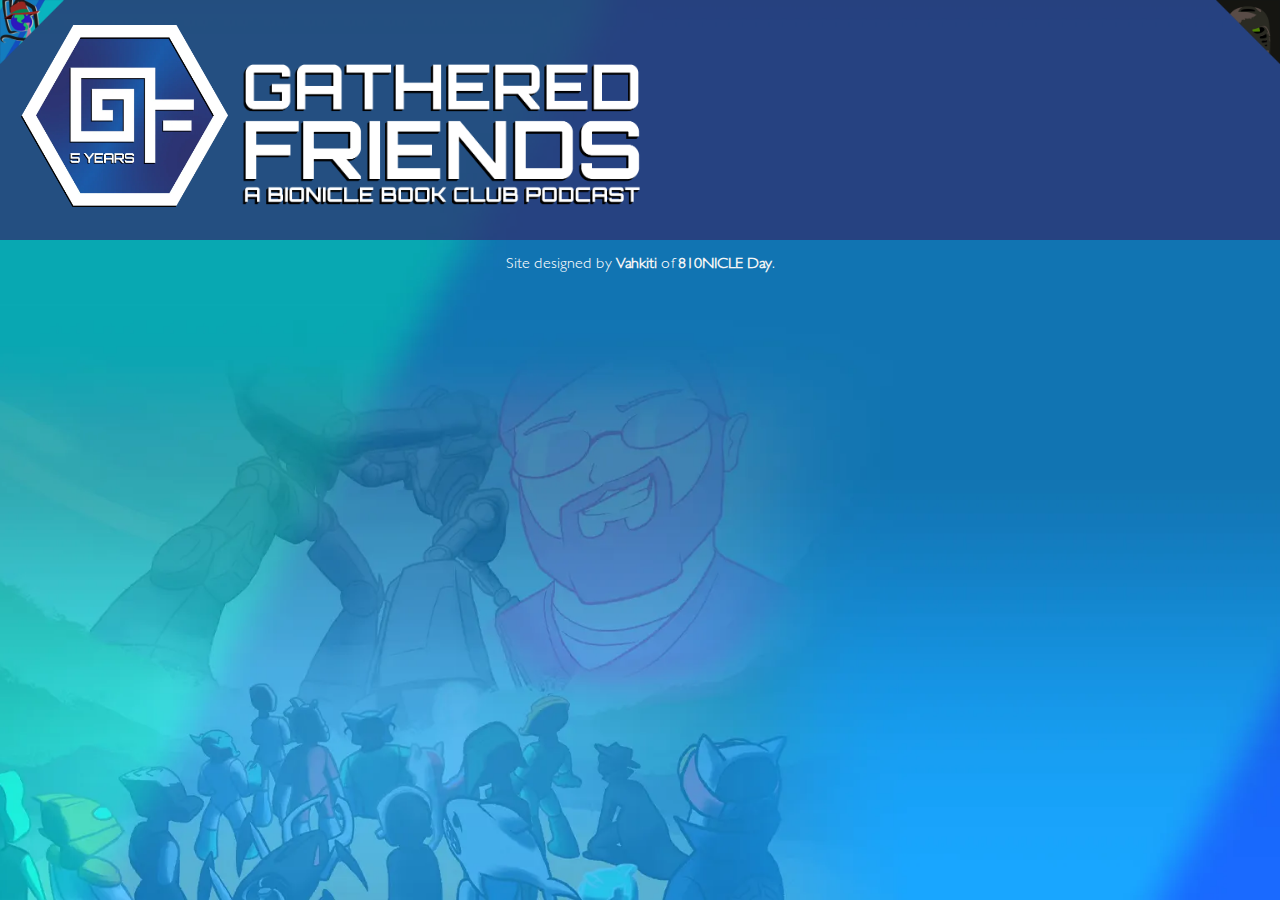
==== home/index.html @ d6a52dad "Minor code cleanup" ====
<!DOCTYPE html>
<html lang="en">
	<head>
		<meta charset="UTF-8">
		<meta http-equiv="X-UA-Compatible" content="IE=edge">
		<meta name="viewport" content="width=device-width, initial-scale=1.0">
		<!-- STANDARD -->
		<meta property="og:url" content="https://gatheredfriends.com/" / >
		<meta property="og:type" content="website" />
		<meta property="og:title" content="Gathered Friends" />
		<meta property="og:description" content="A BIONICLE Book Club Podcast" />
		<meta property="og:image" content="img/ogp.jpg" / >
		<meta property="og:image:alt" content="Gathered Friends" />
		<meta name="theme-color" content="#313320">
		<!-- TWITTER -->
		<meta name="twitter:card" content="summary_large_image" />
		<meta name="twitter:title" content="Gathered Friends" />
		<meta name="twitter:description" content="A BIONICLE Book Club Podcast" />
		<meta name="twitter:image" content="img/ogp.jpg" />
		<meta name="twitter:image:alt" content="Gathered Friends" />
		<!-- END OF OGP DATA -->
		<link rel="stylesheet" type="text/css" href="../css/main.css">
		<link rel="icon" type="image/x-icon" href="../img/favicon.ico">
		<title>Gathered Friends - Home</title>
	</head>
	<body>
		<a id="bh-logo-wrapper" href="https://linktr.ee/TheBeaverhouse" target="_blank">
			<img id="bh-logo" alt="The Beaverhouse" title="The Beaverhouse Linktree" src="../img/chips/bh.webp" width="64" height="64" style="z-index: 100;">
		</a>
		<a id="mod-logo-wrapper" href="https://linktr.ee/MaskofDestiny" target="_blank">
			<img id="mod-logo" alt="Mask of Destiny" title="Mask of Destiny Linktree" src="../img/chips/mod.webp" width="64" height="64" style="z-index: 100;">
		</a>
		<header>
			<div class="headerbox"></div>
			<div class="headerimg">
				<img class="logo" src="../img/GF5th-IconTrans.webp">
				<img class="logotext" src="../img/GF5th-Text.webp">
			</div>
		</header>
		<main>
			
		</main>
		<footer>
			<p>Site designed by <a href="https://linktr.ee/Vahkiti" target="_blank">Vahkiti</a> of <a href="https://810nicleday.com/" target="_blank">810NICLE Day</a>.</p>
		</footer>
		<script src="js/jquery/jquery-3.6.0.min.js"></script>
		<script src="js/jquery/jquery-ui-1.13.0/jquery-ui.min.js"></script>
		<script src="js/zoom.js"></script>
	</body>
</html>
---- css/main.css ----
/*********
 * FONTS *
 *********/


@font-face {
    font-family: 'Orbitron';
    src: url('../fonts/Orbitron-Bold.woff2') format('woff2'), url('../fonts/Orbitron-Bold.woff') format('woff');
    font-weight: bold;
}


@font-face {
    font-family: 'Gill Sans Std';
    src: url('../fonts/GillSansStd-Light.woff2') format('woff2'), url('../fonts/GillSansStd-Light.woff') format('woff');
}


@font-face {
    font-family: 'Matoran';
    src: url('../fonts/BIONRG__.woff2') format('woff2'), url('../fonts/BIONRG__.woff') format('woff');
}


.Orbitron {
    font-family: 'Orbitron', Helvetica Now, Helvetica, Arial, sans-serif;
}


.matoran {
    font-family: 'Matoran', 'Gill Sans Std', Helvetica Now, Helvetica, Arial, sans-serif;
}


/*************
 * END FONTS *
 *************/


/*************
 * UNIVERSAL *
 *************/


* {
  scrollbar-width: thin;
  scrollbar-color: rgb(255, 255, 255) rgb(45, 50, 112);
}


/* Chrome, Edge, and Safari */
*::-webkit-scrollbar {
  width: 10px;
}


*::-webkit-scrollbar-track {
  background: rgb(45, 50, 112);
}


*::-webkit-scrollbar-thumb {
  background-color: rgb(255, 255, 255);
  border-radius: 20px;
  border: 3px solid rgb(45, 50, 112);
}


* {
    font-family: 'Gill Sans Std', Helvetica Now, Helvetica, Arial, sans-serif;
}


.headerbox {
	background: #2d3270;
	opacity: 0.75;
	max-width: 100vw;
	padding: 120px;
	position: relative;
}


.headerimg {
	margin-top: -240px;
	padding: 15px;
	height: 210px;
	display: flex;
	position: absolute;
}


.headerimg img {
	object-fit: contain;
}


.logo {
	padding: 1%;
	max-width: 75%;
	min-width: 20%;
	height: 90%;
}


.logotext {
	padding: 1%;
	margin-top: 3%;
	max-width: 100%;
	min-width: 50%;
	height: 90%;
}


body {
  background-image: url("../img/Background.webp");
  background-repeat: no-repeat;
  background-position: center;
  background-attachment: fixed;
  background-size: cover;
  margin: 0rem;
  box-sizing: border-box;
}


video {
  object-fit: cover;
  width: 100vw;
  height: 100vh;
  position: fixed;
  top: 0;
  left: 0;
  z-index: -100;
}


main {
    margin: auto;
    max-width: 80vw;
    color: whitesmoke;
    display: flex;
    flex-direction: column;
}


main h1,
main h2,
main h3,
main h1 a,
main h2 a,
main h2 span,
main h3 a,
main h3 em {
    font-family: 'Orbitron';
    letter-spacing: 0.125em;
    text-shadow: -3px 3px 0px rgb(0, 0, 0);
    text-transform: uppercase;
}



main h3 {
    text-shadow: -2px 2px 0px rgb(0, 0, 0);
}


h2 span.disabled {
    color: lightgray;
    user-select: none;
}


main h1,
main h2,
main h4 {
    margin: 0em;
    text-align: center;
}


main h1.title {
    font-size: 3em;
}


main h1.separate {
    margin-top: 0.5em;
}


main table {
    margin-top: 1em;
}


main section {
    margin: 1.5em 0em;
    display: flex;
    flex-flow: row nowrap;
    align-items: center;
    gap: 1em;
}


hr {
    margin: 0.75em 0em 0.5em 0em;
    margin-left: auto;
    margin-right: auto;
    width: 66vw;
    max-width: 800px;
    border: 1px solid white;
    box-shadow: -2.5px 2.5px 0px rgb(0, 0, 0);
}


div h2 {
    text-align: left;
}


div h3 {
    margin: 0em;
}


div p {
    margin: 0.375em 0em;
}


main section:nth-of-type(even) {
    flex-flow: row-reverse nowrap;
}


main section:nth-of-type(odd),
main section:nth-of-type(odd) h2,
main section:nth-of-type(odd) h3,
main section:nth-of-type(odd) h3 a,
main section:nth-of-type(odd) p {
    text-align: right;
}


/*****************
 * END UNIVERSAL *
 *****************/


main section.social {
    margin: 0em;
    margin-top: 1em;
    justify-content: center;
    gap: 2em;
}


main section.social a img {
    max-width: 2em;
}


main section div {
    min-width: calc(60% - 1em);
}


main section p {
    font-size: larger;
}


a {
	color: whitesmoke;
    font-weight: bolder;
    text-decoration: none;
    transition: all .2s ease-in-out;
}


a:hover {
    color: lightgray;
}


a:active {
    color: darkgray;
}


body .zoom {
    display: flex;
    opacity: 0%;
    position: fixed;
    top: 0px;
    left: 0px;
    height: 100%;
    width: 100%;
    background-color: rgba(0, 0, 0, 0.875);
    z-index: 20;

    flex-direction: column;
    justify-content: center;
    align-items: center;
    flex-grow: none;
}


.zoom p {
    font-family: "Gill Sans Std", Helvetica Now, Helvetica, Arial, sans-serif;
    margin: 0.25em;
    padding: 0.25em;
    text-align: center;
    background-color: rgba(0, 0, 0, 0.75);
    font-weight: bold;
    color: white;
    text-transform: uppercase;
    letter-spacing: 0.1875em;
    box-shadow: 0em 0em 0.25em 0.25em rgba(0, 0, 0, 0);
}


.zoom img {
    max-height: 90vh;
    max-width: 90vw;
    border-radius: 0.25em;
    margin: 0.5em;
}


span.exitSpan {
    position: absolute;
    top: 1em;
    right: 1.5em;
    max-width: 1em;
    max-height: 1em;
    font-size: 2em;
    line-height: 1em;
    border-radius: 50%;
    cursor: pointer;
    color: whitesmoke;
    transition: all 0.2s ease-in-out;
    opacity: 0.75;
}


span.exitSpan:hover {
    color: lightgray;
    transform: scale(1.03125);
}


span.exitSpan:active {
    color: darkgray;
    transform: scale(0.9875);
}

.container {
  position: relative;
  width: 100%;
  overflow: hidden;
  padding-top: 56.25%; /* 16:9 Aspect Ratio */
}

.responsive-iframe {
  padding-top: 7%;
  padding-left: 10%;
  padding-right: 10%;
  padding-bottom: 10%;
  position: absolute;
  top: 0;
  left: 0;
  bottom: 0;
  right: 0;
  width: 75%;
  height: 75%;
  border: none;
}


#bh-logo,
#mod-logo {
    position: fixed;
}


#bh-logo:hover,
#bh-logo:active,
#mod-logo:hover,
#mod-logo:active {
    cursor: pointer;
    filter: brightness(.75);
}


#bh-logo {
    top: 0;
    left: 0;
}


#mod-logo {
    top: 0;
    right: 0;
}


footer {
    margin: 0em;
    text-align: center;
    color: white;
}


div.center {
  text-align: center;
}
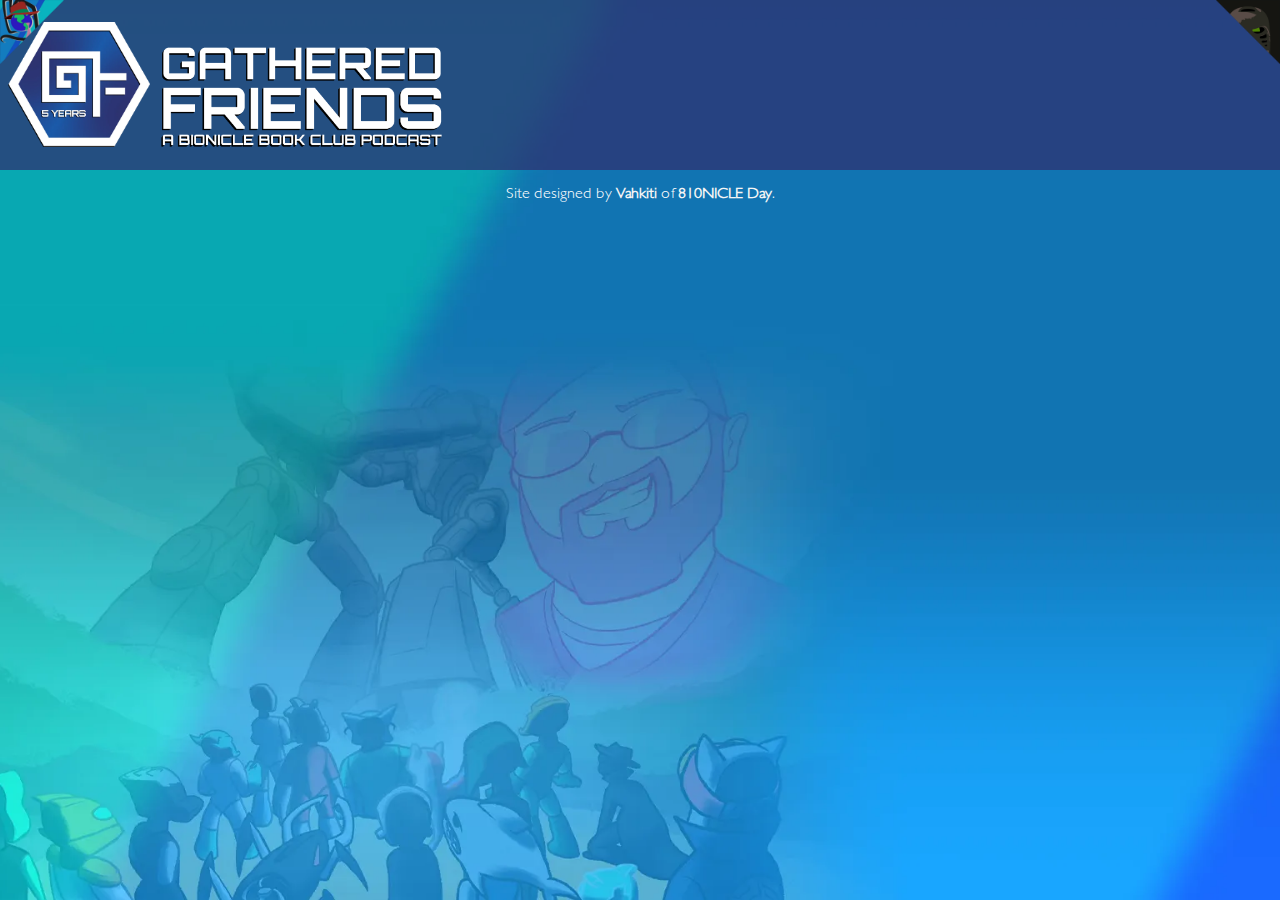
==== commit f71c6ced: "Update CSS" ====
--- a/home/index.html
+++ b/home/index.html
@@ -1,50 +1,56 @@
 <!DOCTYPE html>
 <html lang="en">
-	<head>
-		<meta charset="UTF-8">
-		<meta http-equiv="X-UA-Compatible" content="IE=edge">
-		<meta name="viewport" content="width=device-width, initial-scale=1.0">
-		<!-- STANDARD -->
-		<meta property="og:url" content="https://gatheredfriends.com/" / >
-		<meta property="og:type" content="website" />
-		<meta property="og:title" content="Gathered Friends" />
-		<meta property="og:description" content="A BIONICLE Book Club Podcast" />
-		<meta property="og:image" content="img/ogp.jpg" / >
-		<meta property="og:image:alt" content="Gathered Friends" />
-		<meta name="theme-color" content="#313320">
-		<!-- TWITTER -->
-		<meta name="twitter:card" content="summary_large_image" />
-		<meta name="twitter:title" content="Gathered Friends" />
-		<meta name="twitter:description" content="A BIONICLE Book Club Podcast" />
-		<meta name="twitter:image" content="img/ogp.jpg" />
-		<meta name="twitter:image:alt" content="Gathered Friends" />
-		<!-- END OF OGP DATA -->
-		<link rel="stylesheet" type="text/css" href="../css/main.css">
-		<link rel="icon" type="image/x-icon" href="../img/favicon.ico">
-		<title>Gathered Friends - Home</title>
-	</head>
-	<body>
-		<a id="bh-logo-wrapper" href="https://linktr.ee/TheBeaverhouse" target="_blank">
-			<img id="bh-logo" alt="The Beaverhouse" title="The Beaverhouse Linktree" src="../img/chips/bh.webp" width="64" height="64" style="z-index: 100;">
-		</a>
-		<a id="mod-logo-wrapper" href="https://linktr.ee/MaskofDestiny" target="_blank">
-			<img id="mod-logo" alt="Mask of Destiny" title="Mask of Destiny Linktree" src="../img/chips/mod.webp" width="64" height="64" style="z-index: 100;">
-		</a>
-		<header>
-			<div class="headerbox"></div>
-			<div class="headerimg">
-				<img class="logo" src="../img/GF5th-IconTrans.webp">
-				<img class="logotext" src="../img/GF5th-Text.webp">
-			</div>
-		</header>
-		<main>
-			
-		</main>
-		<footer>
-			<p>Site designed by <a href="https://linktr.ee/Vahkiti" target="_blank">Vahkiti</a> of <a href="https://810nicleday.com/" target="_blank">810NICLE Day</a>.</p>
-		</footer>
-		<script src="js/jquery/jquery-3.6.0.min.js"></script>
-		<script src="js/jquery/jquery-ui-1.13.0/jquery-ui.min.js"></script>
-		<script src="js/zoom.js"></script>
-	</body>
+
+<head>
+	<meta charset="UTF-8">
+	<meta http-equiv="X-UA-Compatible" content="IE=edge">
+	<meta name="viewport" content="width=device-width, initial-scale=1.0">
+	<!-- STANDARD -->
+	<meta property="og:url" content="https://gatheredfriends.com/" />
+	<meta property="og:type" content="website" />
+	<meta property="og:title" content="Gathered Friends" />
+	<meta property="og:description" content="A BIONICLE Book Club Podcast" />
+	<meta property="og:image" content="img/ogp.jpg" />
+	<meta property="og:image:alt" content="Gathered Friends" />
+	<meta name="theme-color" content="#313320">
+	<!-- TWITTER -->
+	<meta name="twitter:card" content="summary_large_image" />
+	<meta name="twitter:title" content="Gathered Friends" />
+	<meta name="twitter:description" content="A BIONICLE Book Club Podcast" />
+	<meta name="twitter:image" content="img/ogp.jpg" />
+	<meta name="twitter:image:alt" content="Gathered Friends" />
+	<!-- END OF OGP DATA -->
+	<link rel="stylesheet" type="text/css" href="../css/universal.css">
+	<link rel="stylesheet" type="text/css" href="../css/main.css">
+	<link rel="icon" type="image/x-icon" href="../img/favicon.ico">
+	<title>Gathered Friends - Home</title>
+</head>
+
+<body>
+	<a id="bh-logo-wrapper" href="https://linktr.ee/TheBeaverhouse" target="_blank">
+		<img id="bh-logo" alt="The Beaverhouse" title="The Beaverhouse Linktree" src="../img/chips/bh.webp" width="64"
+			height="64" style="z-index: 100;">
+	</a>
+	<a id="mod-logo-wrapper" href="https://linktr.ee/MaskofDestiny" target="_blank">
+		<img id="mod-logo" alt="Mask of Destiny" title="Mask of Destiny Linktree" src="../img/chips/mod.webp" width="64"
+			height="64" style="z-index: 100;">
+	</a>
+	<header>
+		<div class="img__container">
+			<img class="logo" src="../img/GF5th-IconTrans.webp">
+			<img class="logotext" src="../img/GF5th-Text.webp">
+		</div>
+	</header>
+	<main>
+
+	</main>
+	<footer>
+		<p>Site designed by <a href="https://linktr.ee/Vahkiti" target="_blank">Vahkiti</a> of <a
+				href="https://810nicleday.com/" target="_blank">810NICLE Day</a>.</p>
+	</footer>
+	<script src="js/jquery/jquery-3.6.0.min.js"></script>
+	<script src="js/jquery/jquery-ui-1.13.0/jquery-ui.min.js"></script>
+	<script src="js/zoom.js"></script>
+</body>
+
 </html>--- a/css/universal.css
+++ b/css/universal.css
@@ -0,0 +1,50 @@
+/********** FONTS **********/
+@font-face {
+    font-family: 'Orbitron';
+    src: url('../fonts/Orbitron-Bold.woff2') format('woff2'), url('../fonts/Orbitron-Bold.woff') format('woff');
+    font-weight: bold;
+}
+
+@font-face {
+    font-family: 'Gill Sans Std';
+    src: url('../fonts/GillSansStd-Light.woff2') format('woff2'), url('../fonts/GillSansStd-Light.woff') format('woff');
+}
+
+@font-face {
+    font-family: 'Matoran';
+    src: url('../fonts/BIONRG__.woff2') format('woff2'), url('../fonts/BIONRG__.woff') format('woff');
+}
+
+.Orbitron {
+    font-family: 'Orbitron', Helvetica Now, Helvetica, Arial, sans-serif;
+}
+
+.matoran {
+    font-family: 'Matoran', 'Gill Sans Std', Helvetica Now, Helvetica, Arial, sans-serif;
+}
+
+/************** END FONTS **************/
+/************** UNIVERSAL **************/
+* {
+    scrollbar-width: thin;
+    scrollbar-color: rgb(255, 255, 255) rgb(45, 50, 112);
+}
+
+/* Chrome, Edge, and Safari */
+*::-webkit-scrollbar {
+    width: 10px;
+}
+
+*::-webkit-scrollbar-track {
+    background: rgb(45, 50, 112);
+}
+
+*::-webkit-scrollbar-thumb {
+    background-color: rgb(255, 255, 255);
+    border-radius: 20px;
+    border: 3px solid rgb(45, 50, 112);
+}
+
+* {
+    font-family: 'Gill Sans Std', Helvetica Now, Helvetica, Arial, sans-serif;
+}--- a/css/main.css
+++ b/css/main.css
@@ -1,137 +1,68 @@
-/*********
- * FONTS *
- *********/
-
-
-@font-face {
-    font-family: 'Orbitron';
-    src: url('../fonts/Orbitron-Bold.woff2') format('woff2'), url('../fonts/Orbitron-Bold.woff') format('woff');
-    font-weight: bold;
-}
-
-
-@font-face {
-    font-family: 'Gill Sans Std';
-    src: url('../fonts/GillSansStd-Light.woff2') format('woff2'), url('../fonts/GillSansStd-Light.woff') format('woff');
-}
-
-
-@font-face {
-    font-family: 'Matoran';
-    src: url('../fonts/BIONRG__.woff2') format('woff2'), url('../fonts/BIONRG__.woff') format('woff');
-}
-
-
-.Orbitron {
-    font-family: 'Orbitron', Helvetica Now, Helvetica, Arial, sans-serif;
-}
-
-
-.matoran {
-    font-family: 'Matoran', 'Gill Sans Std', Helvetica Now, Helvetica, Arial, sans-serif;
-}
-
-
-/*************
- * END FONTS *
- *************/
-
-
-/*************
- * UNIVERSAL *
- *************/
-
-
-* {
-  scrollbar-width: thin;
-  scrollbar-color: rgb(255, 255, 255) rgb(45, 50, 112);
-}
-
-
-/* Chrome, Edge, and Safari */
-*::-webkit-scrollbar {
-  width: 10px;
-}
-
-
-*::-webkit-scrollbar-track {
-  background: rgb(45, 50, 112);
-}
-
-
-*::-webkit-scrollbar-thumb {
-  background-color: rgb(255, 255, 255);
-  border-radius: 20px;
-  border: 3px solid rgb(45, 50, 112);
-}
-
-
-* {
-    font-family: 'Gill Sans Std', Helvetica Now, Helvetica, Arial, sans-serif;
-}
-
-
-.headerbox {
-	background: #2d3270;
-	opacity: 0.75;
-	max-width: 100vw;
-	padding: 120px;
-	position: relative;
-}
-
-
-.headerimg {
-	margin-top: -240px;
-	padding: 15px;
-	height: 210px;
-	display: flex;
-	position: absolute;
-}
-
-
-.headerimg img {
-	object-fit: contain;
-}
-
-
-.logo {
-	padding: 1%;
-	max-width: 75%;
-	min-width: 20%;
-	height: 90%;
-}
-
-
-.logotext {
-	padding: 1%;
-	margin-top: 3%;
-	max-width: 100%;
-	min-width: 50%;
-	height: 90%;
-}
-
+header {
+    display: flex;
+    flex-direction: row;
+    justify-content: flex-start;
+    background-color: rgba(45, 50, 112, .75);
+    align-items: center;
+    padding: 1%;
+    height: 16vh;
+}
+
+@media screen and (max-width: 640px) {
+    header {
+        height: 12vh;
+        justify-content: center;
+    }
+
+    div.img__container {
+        max-width: 66.66vw !important;
+        gap: .375rem !important;
+    }
+}
+
+div.img__container {
+    display: flex;
+    justify-content: center;
+    align-items: center;
+    gap: .625rem;
+    height: 100%;
+    width: 100%;
+    max-width: 33.33vw;
+}
+
+div.img__container img {
+    max-height: 100%;
+    max-width: 50%;
+}
+
+div.img__container img.logo {
+    max-width: 33.33%;
+}
+
+div.img__container img.logotext {
+    max-width: 66.66%;
+    margin-top: 6%;
+}
 
 body {
-  background-image: url("../img/Background.webp");
-  background-repeat: no-repeat;
-  background-position: center;
-  background-attachment: fixed;
-  background-size: cover;
-  margin: 0rem;
-  box-sizing: border-box;
-}
-
+    background-image: url("../img/Background.webp");
+    background-repeat: no-repeat;
+    background-position: center;
+    background-attachment: fixed;
+    background-size: cover;
+    margin: 0rem;
+    box-sizing: border-box;
+}
 
 video {
-  object-fit: cover;
-  width: 100vw;
-  height: 100vh;
-  position: fixed;
-  top: 0;
-  left: 0;
-  z-index: -100;
-}
-
+    object-fit: cover;
+    width: 100vw;
+    height: 100vh;
+    position: fixed;
+    top: 0;
+    left: 0;
+    z-index: -100;
+}
 
 main {
     margin: auto;
@@ -140,7 +71,6 @@
     display: flex;
     flex-direction: column;
 }
-
 
 main h1,
 main h2,
@@ -156,18 +86,14 @@
     text-transform: uppercase;
 }
 
-
-
 main h3 {
     text-shadow: -2px 2px 0px rgb(0, 0, 0);
 }
-
 
 h2 span.disabled {
     color: lightgray;
     user-select: none;
 }
-
 
 main h1,
 main h2,
@@ -176,21 +102,17 @@
     text-align: center;
 }
 
-
 main h1.title {
     font-size: 3em;
 }
 
-
 main h1.separate {
     margin-top: 0.5em;
 }
 
-
 main table {
     margin-top: 1em;
 }
-
 
 main section {
     margin: 1.5em 0em;
@@ -199,7 +121,6 @@
     align-items: center;
     gap: 1em;
 }
-
 
 hr {
     margin: 0.75em 0em 0.5em 0em;
@@ -211,26 +132,21 @@
     box-shadow: -2.5px 2.5px 0px rgb(0, 0, 0);
 }
 
-
 div h2 {
     text-align: left;
 }
 
-
 div h3 {
     margin: 0em;
 }
 
-
 div p {
     margin: 0.375em 0em;
 }
 
-
 main section:nth-of-type(even) {
     flex-flow: row-reverse nowrap;
 }
-
 
 main section:nth-of-type(odd),
 main section:nth-of-type(odd) h2,
@@ -240,12 +156,7 @@
     text-align: right;
 }
 
-
-/*****************
- * END UNIVERSAL *
- *****************/
-
-
+/****************** END UNIVERSAL ******************/
 main section.social {
     margin: 0em;
     margin-top: 1em;
@@ -253,39 +164,32 @@
     gap: 2em;
 }
 
-
 main section.social a img {
     max-width: 2em;
 }
 
-
 main section div {
     min-width: calc(60% - 1em);
 }
 
-
 main section p {
     font-size: larger;
 }
 
-
 a {
-	color: whitesmoke;
+    color: whitesmoke;
     font-weight: bolder;
     text-decoration: none;
     transition: all .2s ease-in-out;
 }
 
-
 a:hover {
     color: lightgray;
 }
 
-
 a:active {
     color: darkgray;
 }
-
 
 body .zoom {
     display: flex;
@@ -297,13 +201,11 @@
     width: 100%;
     background-color: rgba(0, 0, 0, 0.875);
     z-index: 20;
-
     flex-direction: column;
     justify-content: center;
     align-items: center;
     flex-grow: none;
 }
-
 
 .zoom p {
     font-family: "Gill Sans Std", Helvetica Now, Helvetica, Arial, sans-serif;
@@ -318,14 +220,12 @@
     box-shadow: 0em 0em 0.25em 0.25em rgba(0, 0, 0, 0);
 }
 
-
 .zoom img {
     max-height: 90vh;
     max-width: 90vw;
     border-radius: 0.25em;
     margin: 0.5em;
 }
-
 
 span.exitSpan {
     position: absolute;
@@ -342,46 +242,43 @@
     opacity: 0.75;
 }
 
-
 span.exitSpan:hover {
     color: lightgray;
     transform: scale(1.03125);
 }
 
-
 span.exitSpan:active {
     color: darkgray;
     transform: scale(0.9875);
 }
 
 .container {
-  position: relative;
-  width: 100%;
-  overflow: hidden;
-  padding-top: 56.25%; /* 16:9 Aspect Ratio */
+    position: relative;
+    width: 100%;
+    overflow: hidden;
+    padding-top: 56.25%;
+    /* 16:9 Aspect Ratio */
 }
 
 .responsive-iframe {
-  padding-top: 7%;
-  padding-left: 10%;
-  padding-right: 10%;
-  padding-bottom: 10%;
-  position: absolute;
-  top: 0;
-  left: 0;
-  bottom: 0;
-  right: 0;
-  width: 75%;
-  height: 75%;
-  border: none;
-}
-
+    padding-top: 7%;
+    padding-left: 10%;
+    padding-right: 10%;
+    padding-bottom: 10%;
+    position: absolute;
+    top: 0;
+    left: 0;
+    bottom: 0;
+    right: 0;
+    width: 75%;
+    height: 75%;
+    border: none;
+}
 
 #bh-logo,
 #mod-logo {
     position: fixed;
 }
-
 
 #bh-logo:hover,
 #bh-logo:active,
@@ -391,18 +288,15 @@
     filter: brightness(.75);
 }
 
-
 #bh-logo {
     top: 0;
     left: 0;
 }
 
-
 #mod-logo {
     top: 0;
     right: 0;
 }
-
 
 footer {
     margin: 0em;
@@ -410,7 +304,6 @@
     color: white;
 }
 
-
 div.center {
-  text-align: center;
+    text-align: center;
 }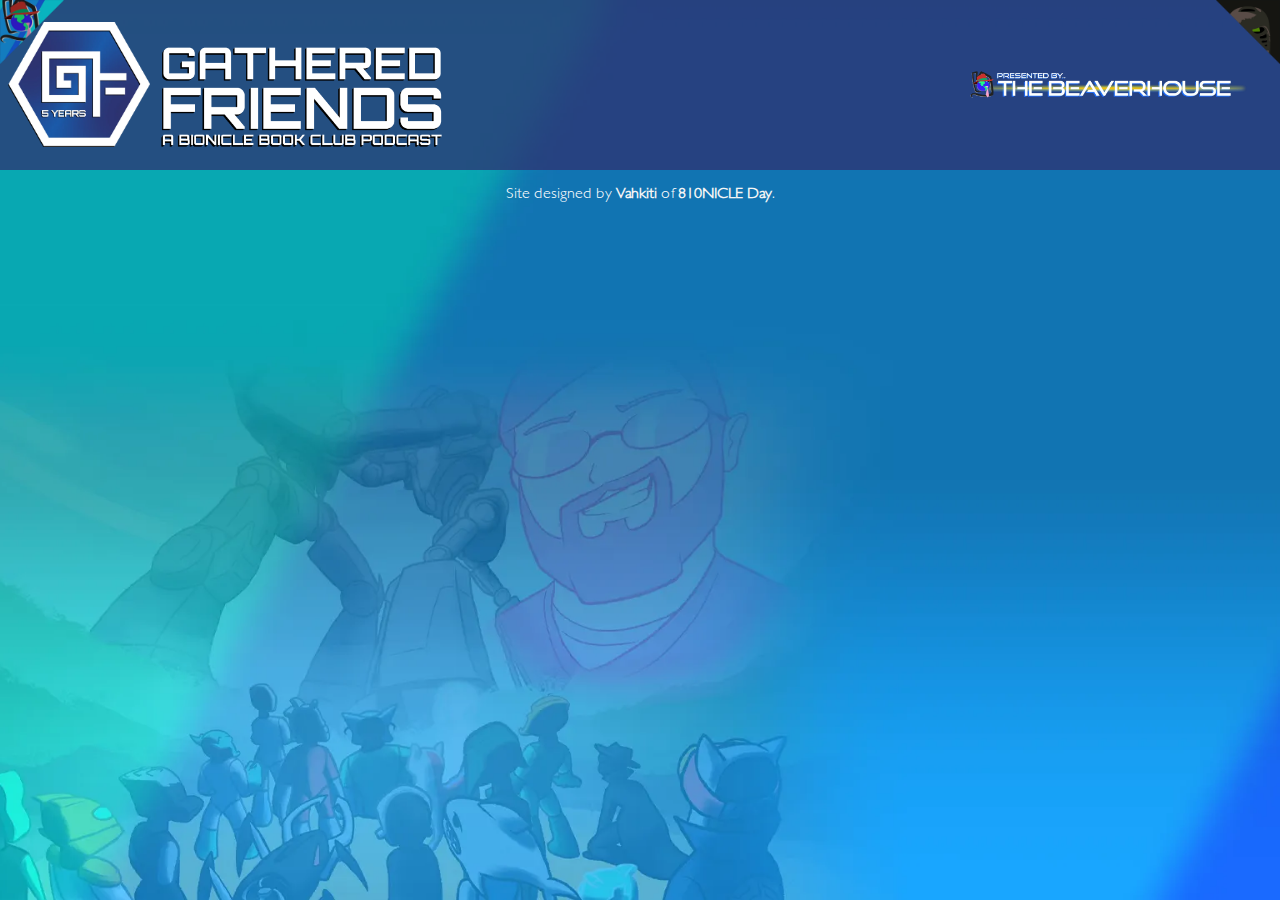
==== commit c5ef266a: "Bababooey" ====
--- a/home/index.html
+++ b/home/index.html
@@ -36,9 +36,12 @@
 			height="64" style="z-index: 100;">
 	</a>
 	<header>
-		<div class="img__container">
-			<img class="logo" src="../img/GF5th-IconTrans.webp">
-			<img class="logotext" src="../img/GF5th-Text.webp">
+		<div class="gfimg__container">
+			<img class="gflogo" src="../img/GF5th-IconTrans.webp">
+			<img class="gftext" src="../img/GF5th-Text.webp">
+		</div>		
+		<div class="bhimg__container">
+			<img class="bhlogo" src="../img/BHLogo.webp">
 		</div>
 	</header>
 	<main>
--- a/css/main.css
+++ b/css/main.css
@@ -1,7 +1,7 @@
 header {
     display: flex;
     flex-direction: row;
-    justify-content: flex-start;
+    justify-content: space-between;
     background-color: rgba(45, 50, 112, .75);
     align-items: center;
     padding: 1%;
@@ -14,13 +14,18 @@
         justify-content: center;
     }
 
-    div.img__container {
+    div.gfimg__container {
         max-width: 66.66vw !important;
         gap: .375rem !important;
+    }    
+	
+	div.bhimg__container {
+        max-width: 0px !important;
+        gap: .375rem !important;
     }
 }
 
-div.img__container {
+div.gfimg__container {
     display: flex;
     justify-content: center;
     align-items: center;
@@ -30,19 +35,39 @@
     max-width: 33.33vw;
 }
 
-div.img__container img {
+div.gfimg__container img {
     max-height: 100%;
     max-width: 50%;
 }
 
-div.img__container img.logo {
+div.gfimg__container img.gflogo {
     max-width: 33.33%;
 }
 
-div.img__container img.logotext {
+div.gfimg__container img.gftext {
     max-width: 66.66%;
     margin-top: 6%;
 }
+
+div.bhimg__container {
+    display: flex;
+    justify-content: right;
+    align-items: center;
+    gap: .625rem;
+    height: 100%;
+    width: 100%;
+    max-width: 33.33vw;
+}
+
+div.bhimg__container img {
+    max-height: 100%;
+    max-width: 50%;
+}
+
+div.bhimg__container img.bhlogo {
+    max-width: 70%;
+}
+
 
 body {
     background-image: url("../img/Background.webp");
